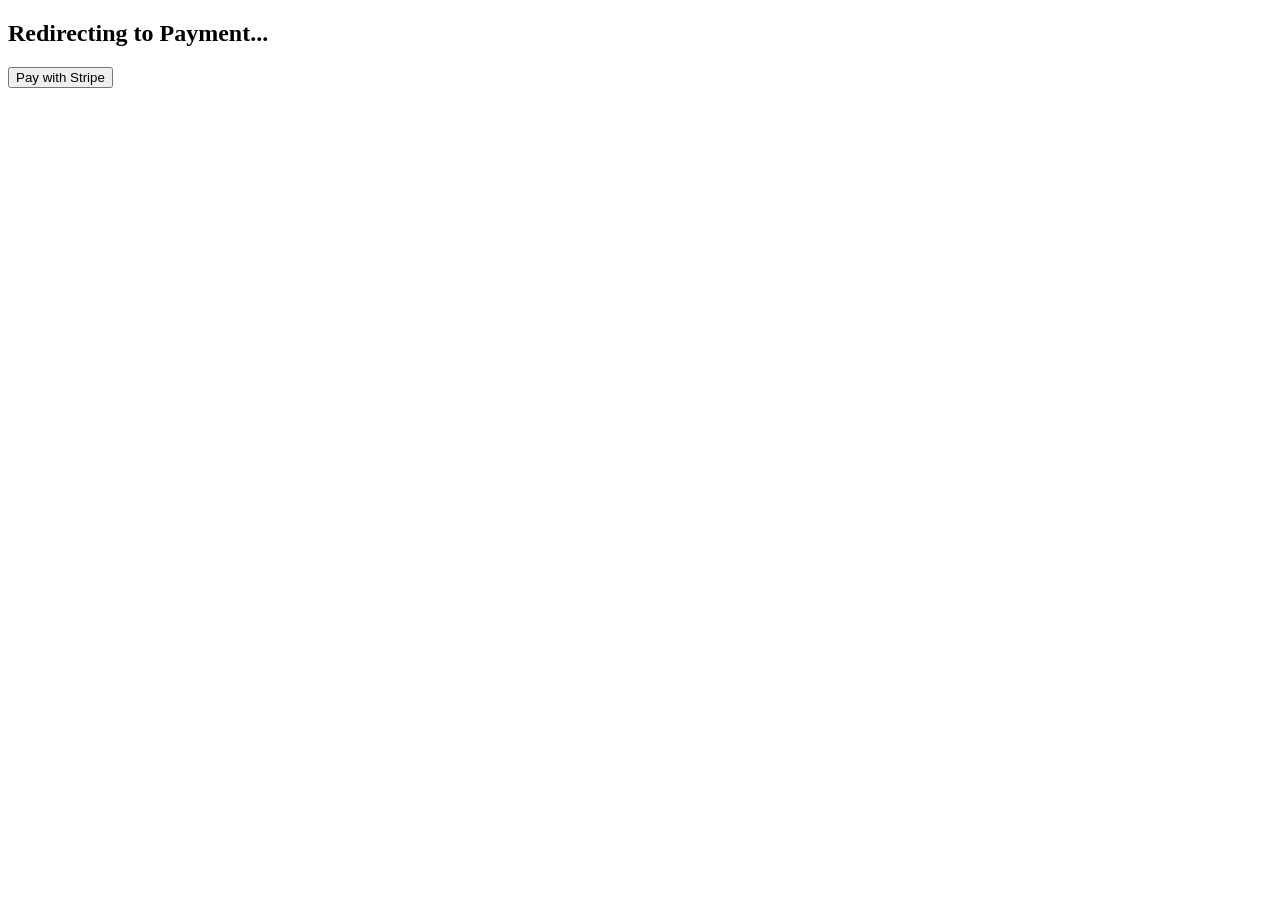
==== checkout.html @ cff8993e "Create checkout.html" ====
<!DOCTYPE html>
<html>
<head>
<title>Checkout</title>
</head>

<body>

<h2>Redirecting to Payment...</h2>

<button onclick="pay()">Pay with Stripe</button>

<script>
function pay() {
window.location.href =
"https://buy.stripe.com/test_your_payment_link_here";
}
</script>

</body>
</html>
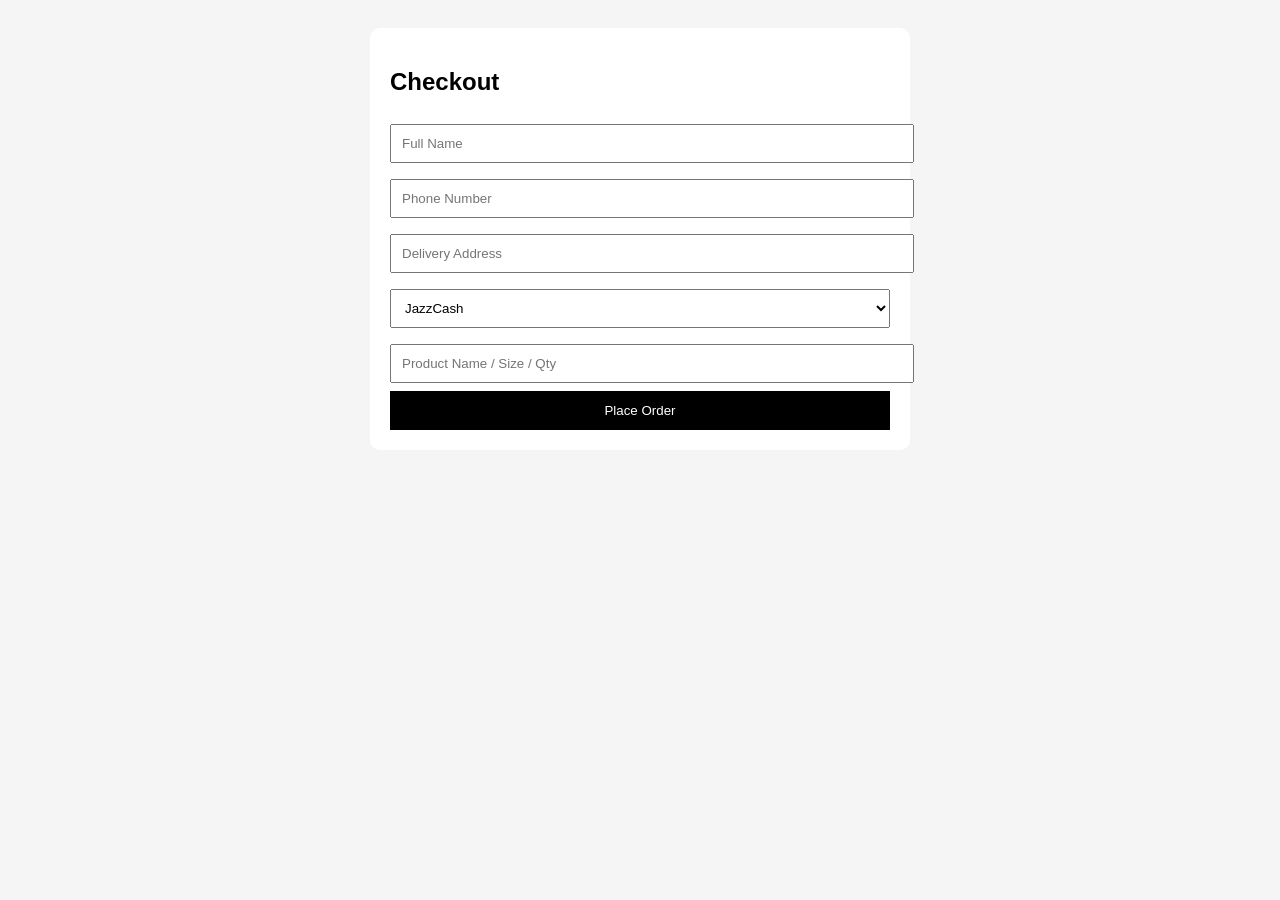
==== commit 2c8b8b4e: "Update checkout.html" ====
--- a/checkout.html
+++ b/checkout.html
@@ -1,19 +1,98 @@
 <!DOCTYPE html>
 <html>
 <head>
-<title>Checkout</title>
+<title>Checkout - Daalam Elara</title>
+<style>
+body {
+font-family: Arial;
+background: #f5f5f5;
+padding: 20px;
+}
+
+.container {
+max-width: 500px;
+margin: auto;
+background: white;
+padding: 20px;
+border-radius: 10px;
+}
+
+input, select {
+width: 100%;
+padding: 10px;
+margin: 8px 0;
+}
+
+button {
+width: 100%;
+padding: 12px;
+background: black;
+color: white;
+border: none;
+cursor: pointer;
+}
+
+button:hover {
+background: #333;
+}
+</style>
 </head>
 
 <body>
 
-<h2>Redirecting to Payment...</h2>
+<div class="container">
 
-<button onclick="pay()">Pay with Stripe</button>
+<h2>Checkout</h2>
+
+<!-- CUSTOMER INFO -->
+<input type="text" id="name" placeholder="Full Name">
+<input type="text" id="phone" placeholder="Phone Number">
+<input type="text" id="address" placeholder="Delivery Address">
+
+<!-- PAYMENT METHOD -->
+<select id="payment">
+<option value="JazzCash">JazzCash</option>
+<option value="Easypaisa">Easypaisa</option>
+<option value="Bank Transfer">Bank Transfer</option>
+<option value="COD">Cash on Delivery</option>
+</select>
+
+<!-- ORDER NOTE -->
+<input type="text" id="product" placeholder="Product Name / Size / Qty">
+
+<button onclick="placeOrder()">Place Order</button>
+
+</div>
 
 <script>
-function pay() {
-window.location.href =
-"https://buy.stripe.com/test_your_payment_link_here";
+function placeOrder() {
+
+let name = document.getElementById("name").value;
+let phone = document.getElementById("phone").value;
+let address = document.getElementById("address").value;
+let payment = document.getElementById("payment").value;
+let product = document.getElementById("product").value;
+
+// simple invoice ID
+let invoice = "DE-" + Math.floor(Math.random() * 100000);
+
+let message =
+"🧾 NEW ORDER\n" +
+"Invoice: " + invoice + "\n" +
+"Name: " + name + "\n" +
+"Phone: " + phone + "\n" +
+"Address: " + address + "\n" +
+"Product: " + product + "\n" +
+"Payment: " + payment;
+
+// YOUR WHATSAPP NUMBER (replace this)
+let whatsappNumber = "923110815848";
+
+let url = "https://wa.me/" + whatsappNumber + "?text=" + encodeURIComponent(message);
+
+window.open(url, "_blank");
+
+alert("Order sent! We will contact you soon.");
 }
 </script>
 
